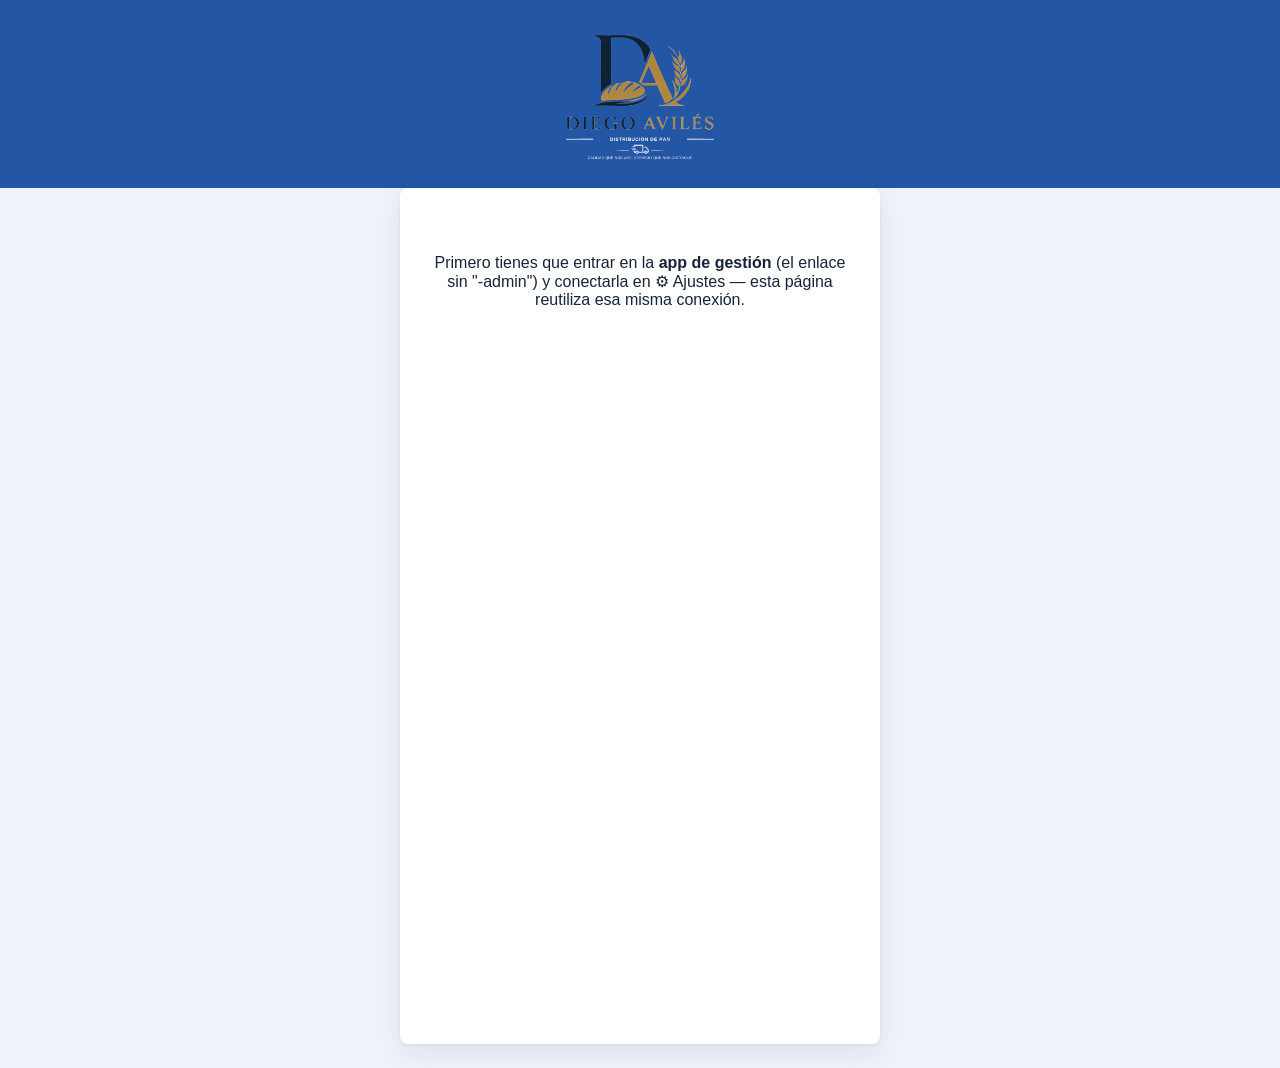
==== pedido-admin.html @ 1615cb94 "Add files via upload" ====
<!DOCTYPE html>
<html lang="es">
<head>
<meta charset="UTF-8">
<meta name="viewport" content="width=device-width, initial-scale=1.0, maximum-scale=1, user-scalable=no">
<title>Diego Avilés · Pedido rápido (admin)</title>
<link rel="icon" href="icon-192.png">
<meta name="theme-color" content="#2456A6">
<link href="https://fonts.googleapis.com/css2?family=IBM+Plex+Mono:wght@400;500;600;700&display=swap" rel="stylesheet">
<link rel="stylesheet" href="styles.css">
<style>
  :root { --font-ui: Arial, Helvetica, 'Liberation Sans', sans-serif; }
  body { padding-bottom: 24px; }
  .pedido-header {
    background: var(--crust);
    padding: 32px 20px 26px;
    display: flex;
    flex-direction: column;
    align-items: center;
    gap: 8px;
  }
  .pedido-header img { height: 130px; }
  main.pedido-main { max-width: 480px; margin: 0 auto; padding: 20px 16px 40px; }

  .aviso-hora {
    background: var(--wheat); color: var(--crust-dark); font-size: 12.5px; font-weight: 600;
    padding: 8px 12px; border-radius: var(--radius); margin: 10px 0;
  }
  .saludo { margin-bottom: 18px; }
  .saludo__nombre { font-size: 20px; font-weight: 700; }
  .saludo__cambiar { font-size: 12px; color: var(--crust-dark); background: none; border: none; text-decoration: underline; margin-top: 4px; }

  .catalogo-titulo { font-size: 22px; font-weight: 700; margin: 6px 0 6px; }
  .lista-categorias { border-top: 1px solid var(--wheat-line); margin-top: 8px; }
  .fila-categoria {
    width: 100%; display: flex; justify-content: space-between; align-items: center;
    padding: 17px 2px; border: none; border-bottom: 1px solid var(--wheat-line);
    background: none; font-size: 16.5px; font-weight: 500; color: var(--ink); text-align: left;
  }
  .fila-categoria:active { background: var(--wheat); }
  .fila-categoria__flecha { color: var(--ink-muted); font-size: 22px; line-height: 1; }

  .categoria-titulo {
    font-size: 20px; font-weight: 800; color: var(--crust-dark); margin: 26px 0 8px;
    padding-bottom: 6px; border-bottom: 2px solid var(--crust);
  }
  .categoria-titulo:first-child { margin-top: 4px; }
  .subcategoria-titulo {
    font-size: 13px; font-weight: 700; color: var(--ink-muted); text-transform: uppercase;
    letter-spacing: 0.4px; margin: 14px 0 2px;
  }
  .producto-fila {
    display: flex; align-items: center; justify-content: space-between;
    padding: 12px 4px; border-bottom: 1px solid var(--wheat-line);
  }
  .producto-fila__nombre { font-weight: 600; font-size: 15px; }
  .producto-fila__precio { font-family: var(--font-data); font-size: 12.5px; color: var(--ink-muted); margin-top: 2px; }
  .producto-stepper { display: flex; align-items: center; gap: 10px; }
  .producto-stepper__btn {
    width: 34px; height: 34px; border-radius: 50%; border: 1px solid var(--crust); background: var(--paper-raised);
    color: var(--crust); font-size: 19px; font-weight: 700; display: flex; align-items: center; justify-content: center;
  }
  .producto-stepper__btn:active { background: var(--wheat); }
  .producto-stepper__val { min-width: 22px; text-align: center; font-family: var(--font-data); font-weight: 700; }

  .carrito-barra {
    position: sticky; bottom: 0; background: var(--paper-raised); border-top: 1px solid var(--wheat-line);
    padding: 14px 16px; margin: 16px -16px -40px; box-shadow: 0 -4px 12px rgba(22,35,58,0.08);
  }
  .carrito-barra__total { display: flex; justify-content: space-between; font-weight: 700; margin-bottom: 10px; }

  .confirmacion { text-align: center; padding: 40px 16px; }
  .confirmacion__icono { font-size: 48px; }
  .confirmacion__num { font-family: var(--font-data); color: var(--ink-muted); }
</style>
</head>
<body>

<div class="pedido-header">
  <img src="logo-full.png" alt="Diego Avilés">
</div>

<main class="pedido-main">

  <!-- PASO 1: elegir cliente + fecha (en vez de teléfono, esto lo usa el admin) -->
  <section id="pantallaSinConfigurar" class="tab--hidden" style="text-align:center; padding:30px 10px;">
    <p>Primero tienes que entrar en la <strong>app de gestión</strong> (el enlace sin "-admin") y conectarla en ⚙ Ajustes — esta página reutiliza esa misma conexión.</p>
  </section>

  <section id="pantallaCliente" class="tab--hidden">
    <h2 style="margin-top:4px;">Pedido rápido (WhatsApp/llamada)</h2>
    <p style="color:var(--ink-muted); font-size:13px; margin-bottom:16px;">Para meter un pedido que te llega fuera de la app, con la misma facilidad que la ve el cliente.</p>

    <label class="field-label" for="selectClienteAdmin">Cliente</label>
    <select id="selectClienteAdmin" class="select-input">
      <option value="">Elige un cliente…</option>
    </select>

    <label class="field-label" for="selectFechaAdmin">Pedido para</label>
    <select id="selectFechaAdmin" class="select-input">
      <option value="manana">Mañana</option>
      <option value="hoy">Hoy</option>
    </select>

    <label class="field-label" for="selectTipoAdmin">Documento</label>
    <select id="selectTipoAdmin" class="select-input">
      <option value="factura">Factura</option>
      <option value="albaran">Albarán (sin factura)</option>
    </select>

    <button class="btn-primary" id="btnContinuarAdmin" style="width:100%; margin-top:8px;">Continuar</button>
    <div class="form-msg" id="msgClienteAdmin"></div>
  </section>

  <!-- PASO 2: catálogo -->
  <section id="pantallaCatalogo" class="tab--hidden">
    <div class="saludo">
      <div class="saludo__nombre" id="saludoNombre"></div>
      <div class="aviso-hora" id="avisoPedidoExistente" style="display:none; background: var(--crust); color: #fff;">✏️ Este cliente ya tiene pedido para esta fecha — puedes añadir, quitar o cambiar cantidades</div>
      <button class="saludo__cambiar" id="btnCambiarCliente">← Elegir otro cliente / fecha</button>
    </div>

    <div id="vistaCategorias"><div class="empty-state">Cargando catálogo…</div></div>

    <div id="vistaProductos" class="tab--hidden">
      <button class="link-btn" id="btnVolverCategorias">← Categorías</button>
      <div id="listaCatalogo"></div>
    </div>

    <div class="carrito-barra">
      <div class="carrito-barra__total"><span>Total</span><span id="carritoTotal">0,00 €</span></div>
      <button class="btn-primary" id="btnVerPedido" style="width:100%;">Ver pedido</button>
    </div>
  </section>

  <!-- PASO 2.5: repaso antes de enviar -->
  <section id="pantallaRepaso" class="tab--hidden">
    <button class="link-btn" id="btnVolverAlCatalogo">← Seguir añadiendo</button>
    <div class="home-welcome" style="padding-top:0; text-align:left;">
      <div class="home-title" id="repasoTitulo">Pedido</div>
    </div>
    <div id="listaRepaso" class="stack"></div>
    <div class="carrito-barra">
      <div class="carrito-barra__total"><span>Total</span><span id="repasoTotal">0,00 €</span></div>
      <button class="btn-primary" id="btnEnviarPedido" style="width:100%;">Guardar pedido</button>
      <div class="form-msg" id="msgPedido"></div>
    </div>
  </section>

  <!-- PASO 3: confirmación -->
  <section id="pantallaConfirmacion" class="tab--hidden confirmacion">
    <div class="confirmacion__icono">✅</div>
    <h2>¡Pedido guardado!</h2>
    <p id="confirmacionTexto"></p>
    <div id="confirmacionDetalle" class="stack" style="text-align:left; margin-top:16px;"></div>
    <p class="confirmacion__num" id="confirmacionNum"></p>
    <button class="btn-secondary" id="btnNuevoPedido" style="margin-top:20px;">Meter otro pedido</button>
  </section>

</main>

<script src="pedido-admin.js"></script>
</body>
</html>
---- styles.css ----
:root {
  --paper: #EEF3FA;
  --paper-raised: #FFFFFF;
  --ink: #16233A;
  --ink-muted: #5C6B80;
  --crust: #2456A6;
  --crust-dark: #17396F;
  --wheat: #DCE6F4;
  --wheat-line: #C3D3E6;
  --ok-green: #2E7D4F;
  --warn-red: #B23A3A;
  --shadow-card: 0 1px 2px rgba(22,35,58,0.06), 0 1px 1px rgba(22,35,58,0.04);
  --font-ui: 'Inter', system-ui, sans-serif;
  --font-data: 'IBM Plex Mono', 'SFMono-Regular', Menlo, monospace;
  --radius: 4px;
}

[data-icon] svg { width: 1em; height: 1em; display: block; }

html[data-tema="oscuro"] {
  --paper: #0F1520;
  --paper-raised: #1A2130;
  --ink: #E7ECF5;
  --ink-muted: #8B96AC;
  --crust: #5B8FE0;
  --crust-dark: #7FA6EA;
  --wheat: #232C40;
  --wheat-line: #2C3650;
  --ok-green: #4CAF6D;
  --warn-red: #E3665F;
  --shadow-card: 0 1px 3px rgba(0,0,0,0.35);
}
html[data-tema="oscuro"] .home-btn--reparto,
html[data-tema="oscuro"] .home-btn--pedidos,
html[data-tema="oscuro"] .home-btn--nuevo,
html[data-tema="oscuro"] .home-btn--clientes,
html[data-tema="oscuro"] .home-btn--factura,
html[data-tema="oscuro"] .home-btn--productos,
html[data-tema="oscuro"] .home-btn--stats,
html[data-tema="oscuro"] .home-btn--empresa {
  background: var(--paper-raised);
}
html[data-tema="oscuro"] .sidebar__brand {
  background: #FFFFFF;
}
html[data-tema="oscuro"] .home-logo {
  background: #FFFFFF;
  padding: 8px 14px;
  border-radius: var(--radius);
}

* { box-sizing: border-box; }

html, body {
  margin: 0;
  padding: 0;
  background: var(--paper);
  color: var(--ink);
  font-family: var(--font-ui);
  -webkit-tap-highlight-color: transparent;
}

body {
  padding-bottom: calc(72px + env(safe-area-inset-bottom));
  min-height: 100vh;
  transition: background-color 0.2s ease, color 0.2s ease;
}
.card, .ticket, .home-btn, .sidebar, .topbar, .tabbar, .modal, .client-row, .product-row {
  transition: background-color 0.2s ease, border-color 0.2s ease, color 0.2s ease;
}

button, input, select { font-family: inherit; }

/* ---------- TOP BAR ---------- */
.topbar {
  position: sticky;
  top: 0;
  z-index: 10;
  display: flex;
  align-items: center;
  justify-content: center;
  position: relative;
  padding: calc(20px + env(safe-area-inset-top)) 18px 20px;
  background: var(--crust);
  color: #FFFFFF;
}
.topbar__brand { display: flex; flex-direction: column; align-items: center; gap: 6px; }
.topbar__logo { height: 190px; width: auto; }
.topbar__title { font-weight: 700; font-size: 16px; letter-spacing: 0.2px; }
.topbar__date {
  font-family: var(--font-data);
  font-size: 11px;
  opacity: 0.85;
  text-transform: capitalize;
}
.desktop-toolbar { display: none; }
.topbar__actions {
  display: flex;
  gap: 6px;
  position: absolute;
  right: 14px;
  top: 50%;
  transform: translateY(-50%);
}
.icon-btn {
  width: 34px; height: 34px;
  border-radius: var(--radius);
  border: 1px solid rgba(255,255,255,0.35);
  background: rgba(255,255,255,0.12);
  color: #FFFFFF;
  font-size: 16px;
  display: flex; align-items: center; justify-content: center;
}
.icon-btn:active { background: rgba(255,255,255,0.25); }

/* ---------- MAIN / TABS ---------- */
main { padding: 16px 16px 24px; max-width: 640px; margin: 0 auto; }
.tab--hidden { display: none !important; }

.section-label {
  font-family: var(--font-data);
  font-size: 11px;
  letter-spacing: 1px;
  text-transform: uppercase;
  color: var(--ink-muted);
  margin: 20px 1px 8px;
  padding-bottom: 4px;
  border-bottom: 1px solid var(--wheat-line);
}
.section-label:first-child { margin-top: 0; }

.stack { display: flex; flex-direction: column; gap: 8px; }

.empty-state {
  padding: 20px 12px;
  text-align: center;
  color: var(--ink-muted);
  font-size: 14px;
  background: var(--paper-raised);
  border: 1px solid var(--wheat-line);
  border-radius: var(--radius);
}

/* ---------- TICKET (reparto de productos) — tabla plana ---------- */
.ticket {
  background: var(--paper-raised);
  border: 1px solid var(--wheat-line);
  border-radius: var(--radius);
  overflow: hidden;
  box-shadow: var(--shadow-card);
}
.ticket-row {
  display: flex;
  justify-content: space-between;
  align-items: baseline;
  padding: 9px 14px;
  border-bottom: 1px solid var(--wheat-line);
  font-size: 14.5px;
}
.ticket-row:nth-child(even) { background: var(--paper); }
.ticket-row:last-child { border-bottom: none; }
.ticket-row__qty {
  font-family: var(--font-data);
  font-weight: 600;
  font-size: 15px;
  color: var(--crust-dark);
  min-width: 34px;
  text-align: right;
}

/* ---------- CARDS (pedidos, clientes por ruta) ---------- */
.card {
  background: var(--paper-raised);
  border: 1px solid var(--wheat-line);
  border-radius: var(--radius);
  padding: 12px 14px;
  box-shadow: var(--shadow-card);
}
.card__top {
  display: flex;
  justify-content: space-between;
  align-items: flex-start;
  gap: 10px;
}
.card__name { font-weight: 600; font-size: 14.5px; }
.card__meta { font-family: var(--font-data); font-size: 11.5px; color: var(--ink-muted); margin-top: 2px; }
.card__products { font-size: 13.5px; color: var(--ink); margin-top: 8px; line-height: 1.5; }
.card__total {
  font-family: var(--font-data);
  font-weight: 700;
  font-size: 15px;
  white-space: nowrap;
}
.card__route {
  display: inline-block;
  font-family: var(--font-data);
  font-size: 11px;
  color: var(--ink-muted);
  margin-top: 6px;
}

/* ---------- ETIQUETA DE ESTADO (cuadrada, plana) ---------- */
.stamp {
  display: inline-block;
  font-family: var(--font-ui);
  font-size: 10.5px;
  font-weight: 700;
  letter-spacing: 0.3px;
  text-transform: uppercase;
  padding: 3px 8px;
  border-radius: 3px;
  color: #FFFFFF;
}
.stamp--pendiente { background: var(--warn-red); }
.stamp--entregado { background: var(--ok-green); }
.stamp--cobrado { background: var(--ok-green); }
.stamp--anulado { background: var(--ink-muted); }

.card__actions { display: flex; gap: 6px; margin-top: 12px; flex-wrap: wrap; }
.chip-btn {
  border: 1px solid var(--crust);
  color: var(--crust-dark);
  background: var(--paper-raised);
  border-radius: var(--radius);
  padding: 7px 12px;
  font-size: 12.5px;
  font-weight: 600;
}
.chip-btn:active { background: var(--wheat); }

/* ---------- INPUTS ---------- */
.search-input, .text-input, .select-input {
  width: 100%;
  padding: 11px 12px;
  border-radius: var(--radius);
  border: 1px solid var(--wheat-line);
  background: var(--paper-raised);
  color: var(--ink);
  font-size: 15px;
  margin-bottom: 12px;
}
select.select-input {
  appearance: none;
  -webkit-appearance: none;
  background-image: linear-gradient(45deg, transparent 50%, var(--ink-muted) 50%), linear-gradient(135deg, var(--ink-muted) 50%, transparent 50%);
  background-position: calc(100% - 18px) center, calc(100% - 13px) center;
  background-size: 5px 5px, 5px 5px;
  background-repeat: no-repeat;
  padding-right: 32px;
}
.select-input--auto { width: auto; flex: 0 0 auto; margin-bottom: 0; }
.filtros-pedidos { display: flex; gap: 8px; margin-bottom: 12px; align-items: stretch; }
.filtros-pedidos .search-input { margin-bottom: 0; flex: 1; }

.field-label {
  display: block;
  font-family: var(--font-data);
  font-size: 11px;
  letter-spacing: 1px;
  text-transform: uppercase;
  color: var(--ink-muted);
  margin: 14px 1px 6px;
}

/* ---------- NUEVO PEDIDO ---------- */
.product-row {
  display: flex;
  align-items: center;
  justify-content: space-between;
  background: var(--paper-raised);
  border: 1px solid var(--wheat-line);
  border-radius: var(--radius);
  padding: 10px 12px;
}
.product-row__name { font-size: 14px; }
.product-row__price { font-family: var(--font-data); font-size: 11.5px; color: var(--ink-muted); }
.stepper { display: flex; align-items: center; gap: 10px; }
.stepper__btn {
  width: 28px; height: 28px;
  border-radius: var(--radius);
  border: 1px solid var(--crust);
  background: var(--paper-raised);
  color: var(--crust-dark);
  font-size: 16px;
  font-weight: 700;
  display: flex; align-items: center; justify-content: center;
}
.stepper__val { font-family: var(--font-data); font-weight: 600; min-width: 20px; text-align: center; }

.new-order-total {
  display: flex; justify-content: space-between; align-items: baseline;
  margin: 16px 1px 14px;
  font-family: var(--font-data);
  font-size: 17px; font-weight: 700;
  border-top: 1px solid var(--wheat-line);
  padding-top: 12px;
}

.btn-primary {
  width: 100%;
  padding: 13px;
  border-radius: var(--radius);
  border: none;
  background: var(--crust);
  color: #FFFFFF;
  font-size: 15px;
  font-weight: 700;
}
.btn-primary:active { background: var(--crust-dark); }
.btn-secondary {
  padding: 11px 14px;
  border-radius: var(--radius);
  border: 1px solid var(--crust);
  background: var(--paper-raised);
  color: var(--crust-dark);
  font-weight: 600;
  font-size: 14px;
}
.form-msg { text-align: center; font-size: 13px; margin-top: 10px; min-height: 18px; color: var(--ink-muted); }
.form-msg.is-error { color: var(--warn-red); }
.form-msg.is-ok { color: var(--ok-green); }

/* ---------- CLIENTES ---------- */
.client-row {
  display: flex; justify-content: space-between; align-items: center;
  background: var(--paper-raised);
  border: 1px solid var(--wheat-line);
  border-radius: var(--radius);
  padding: 11px 14px;
}
.client-row__ruta { font-family: var(--font-data); font-size: 11px; color: var(--ink-muted); }

.link-btn {
  background: none; border: none; color: var(--crust-dark);
  font-weight: 600; font-size: 14px; padding: 6px 0 14px;
}
.date-range { display: flex; align-items: center; gap: 8px; margin-bottom: 12px; }
.date-range input[type="date"] {
  flex: 1;
  padding: 10px;
  border-radius: var(--radius);
  border: 1px solid var(--wheat-line);
  background: var(--paper-raised);
  font-size: 13px;
}
.period-total {
  text-align: right;
  font-family: var(--font-data);
  font-weight: 700;
  font-size: 15px;
  margin-top: 10px;
}

/* ---------- TAB BAR ---------- */
.tabbar {
  position: fixed;
  bottom: 0; left: 0; right: 0;
  display: flex;
  background: var(--paper-raised);
  border-top: 1px solid var(--wheat-line);
  padding-bottom: env(safe-area-inset-bottom);
  z-index: 10;
  max-width: 640px;
  margin: 0 auto;
  box-shadow: 0 0 0 1px var(--wheat-line);
}
.tabbar__item {
  flex: 1;
  border: none;
  background: none;
  display: flex; flex-direction: column; align-items: center; gap: 3px;
  padding: 9px 0 8px;
  color: var(--ink-muted);
  font-size: 10.5px;
  font-weight: 600;
  border-top: 2px solid transparent;
}
.tabbar__icon { font-size: 19px; }
.tabbar__item.is-active { color: var(--crust-dark); border-top-color: var(--crust); }

/* ---------- MODAL ---------- */
.modal-backdrop {
  position: fixed; inset: 0;
  background: rgba(38,34,32,0.55);
  display: flex; align-items: flex-end;
  z-index: 100;
}
.modal {
  background: var(--paper);
  width: 100%;
  border-radius: var(--radius) var(--radius) 0 0;
  padding: 22px 20px calc(24px + env(safe-area-inset-bottom));
  border-top: 3px solid var(--crust);
}
.modal h2 { margin: 0 0 8px; font-size: 18px; }
.modal-help { font-size: 13px; color: var(--ink-muted); line-height: 1.5; margin-bottom: 14px; }
.modal-help code { background: var(--wheat); padding: 1px 5px; border-radius: 3px; font-size: 12px; }

/* ---------- INICIO ---------- */
.home-welcome { text-align: center; padding: 24px 0 4px; }
.home-logo { height: 140px; width: auto; }
.home-title { font-weight: 700; font-size: 18px; margin-top: 6px; }
.home-sub { font-family: var(--font-data); font-size: 11.5px; color: var(--ink-muted); margin-top: 4px; }
.home-grid {
  display: flex;
  flex-direction: column;
  margin-top: 18px;
  border-top: 1px solid var(--wheat-line);
}
.home-btn {
  background: none;
  border: none;
  border-bottom: 1px solid var(--wheat-line);
  border-radius: 0;
  padding: 15px 4px;
  display: flex;
  flex-direction: row;
  align-items: center;
  justify-content: flex-start;
  gap: 14px;
  font-weight: 500;
  font-size: 15.5px;
  color: var(--ink);
  box-shadow: none;
  text-align: left;
  width: 100%;
}
.home-btn::after {
  content: '›';
  margin-left: auto;
  padding-left: 10px;
  color: var(--ink-muted);
  font-size: 21px;
  line-height: 1;
}
.home-btn:active { background: var(--wheat); }
.home-btn__icon { font-size: 19px; display: flex; color: var(--crust); flex-shrink: 0; }
.home-btn__icon svg { width: 20px; height: 20px; }

/* ---------- SELECTOR DE FECHA (Reparto) ---------- */
.date-nav {
  display: flex;
  align-items: stretch;
  justify-content: center;
  gap: 0;
  margin-bottom: 14px;
  border: 1px solid var(--wheat-line);
  border-radius: var(--radius);
  overflow: hidden;
  background: var(--paper-raised);
}
.date-nav__btn {
  width: 40px;
  border: none;
  border-right: 1px solid var(--wheat-line);
  background: var(--paper-raised);
  font-size: 15px;
  color: var(--crust-dark);
}
.date-nav__label {
  flex: 1;
  text-align: center;
  font-family: var(--font-data);
  font-weight: 700;
  font-size: 13.5px;
  background: none;
  border: none;
  border-left: 1px solid var(--wheat-line);
  color: var(--ink);
  padding: 9px 0;
}

/* ---------- INFO DE CLIENTE ---------- */
.client-info {
  font-size: 13.5px;
  color: var(--ink-muted);
  line-height: 1.7;
  margin: 6px 0 4px;
  padding: 10px 12px;
  background: var(--paper-raised);
  border: 1px solid var(--wheat-line);
  border-radius: var(--radius);
}

/* ---------- LAYOUT DE ESCRITORIO (menú lateral) ---------- */
.app-shell { display: flex; min-height: 100vh; }
.sidebar { display: none; }
.main-col { flex: 1; min-width: 0; }

@media (min-width: 900px) {
  body { padding-bottom: 0; }
  .sidebar {
    display: flex;
    flex-direction: column;
    width: 220px;
    flex-shrink: 0;
    background: var(--ink);
    padding: 18px 12px;
    position: sticky;
    top: 0;
    height: 100vh;
  }
  .sidebar__brand { display: flex; align-items: center; background: #FFFFFF; margin: -18px -12px 18px; padding: 14px 16px; }
  .sidebar__logo { height: 42px; width: auto; }
  .sidebar__nav { display: flex; flex-direction: column; gap: 2px; flex: 1; }
  .sidebar__item {
    display: flex; align-items: center; gap: 10px;
    padding: 10px 10px;
    border: none;
    border-radius: var(--radius);
    background: none;
    color: rgba(255,255,255,0.65);
    font-size: 13.5px;
    font-weight: 600;
    text-align: left;
    border-left: 3px solid transparent;
    width: 100%;
  }
  .sidebar__item:hover { background: rgba(255,255,255,0.06); color: #FFFFFF; }
  .sidebar__item.is-active { background: rgba(91,143,224,0.25); color: #FFFFFF; border-left-color: var(--crust); }
  .sidebar__icon { font-size: 17px; width: 20px; text-align: center; }
  .sidebar__item--settings { margin-top: auto; }

  main { max-width: 880px; padding: 28px 32px; }
  .tabbar { display: none; }

  .home-welcome { padding: 6px 0 4px; text-align: left; }

  /* --- Lienzo gris + contenido como una "hoja" centrada, tipo Word/
     programa de contabilidad, en vez de estirar el diseño de móvil --- */
  body { background: var(--paper); }
  main {
    background: var(--paper-raised);
    border-radius: 8px;
    margin: 20px auto;
    box-shadow: 0 1px 3px rgba(22,35,58,0.08), 0 10px 28px rgba(22,35,58,0.07);
    min-height: calc(100vh - 44px);
  }
}

/* ---------- INICIO: tarjetas a color por sección ---------- */
.home-btn--reparto, .home-btn--pedidos, .home-btn--nuevo, .home-btn--clientes,
.home-btn--factura, .home-btn--empresa, .home-btn--productos, .home-btn--stats {
  background: none;
}

/* ---------- BÚSQUEDA GLOBAL (Inicio) ---------- */
.global-search { margin: 18px 0 4px; }
#resultadosBusquedaGlobal:not(:empty) { margin-top: 10px; }

/* ---------- MIGAS DE PAN ---------- */
.breadcrumb {
  display: flex;
  align-items: center;
  flex-wrap: wrap;
  gap: 4px;
  margin-bottom: 14px;
  font-size: 12.5px;
}
.breadcrumb button {
  background: none;
  border: none;
  color: var(--crust-dark);
  font-weight: 600;
  font-size: 12.5px;
  padding: 2px 0;
}
.breadcrumb__sep { color: var(--ink-muted); }
.breadcrumb__current { color: var(--ink-muted); font-weight: 600; }

/* ---------- BADGE DE CONTADOR (tarjetas de Inicio) ---------- */
.home-btn { position: relative; }
.home-btn__badge {
  position: absolute;
  top: 50%;
  right: 30px;
  transform: translateY(-50%);
  font-family: var(--font-data);
  font-size: 10px;
  font-weight: 700;
  padding: 2px 7px;
  border-radius: 999px;
  background: var(--crust);
  color: #FFFFFF;
}
.home-btn__badge:empty { display: none; }

/* ---------- FECHA EN EL MENÚ LATERAL (debajo de Modo oscuro) ---------- */
.sidebar__date {
  font-family: var(--font-data);
  font-size: 11px;
  color: rgba(255,255,255,0.5);
  text-align: center;
  text-transform: capitalize;
  padding: 10px 8px 4px;
}

/* En móviles muy estrechos, reducimos un poco el logo para que quede aire */
@media (max-width: 380px) {
  .topbar__logo { height: 130px; }
  .topbar__actions { right: 8px; }
}

/* ---------- BOTONES EN ESTADO "CARGANDO" (mientras generan un PDF) ---------- */
.btn-primary:disabled, .btn-secondary:disabled, .chip-btn:disabled {
  opacity: 0.55;
  cursor: wait;
}

/* ---------- RESUMEN DE REPARTO (recuento/recaudación de Hoy y Ayer) ---------- */
.stats-row {
  display: flex;
  gap: 8px;
  margin-bottom: 16px;
}
.stats-row__item {
  flex: 1;
  background: var(--paper-raised);
  border: 1px solid var(--wheat-line);
  border-radius: var(--radius);
  padding: 12px 8px;
  text-align: center;
  box-shadow: var(--shadow-card);
}
.stats-row__num {
  display: block;
  font-family: var(--font-data);
  font-weight: 700;
  font-size: 17px;
  color: var(--crust-dark);
}
.stats-row__label {
  display: block;
  font-size: 10.5px;
  color: var(--ink-muted);
  margin-top: 2px;
}

/* ---------- RESUMEN DEL DÍA EN INICIO (cuadrícula 2x2) ---------- */
.resumen-inicio {
  display: grid;
  grid-template-columns: 1fr 1fr;
  gap: 8px;
  margin: 16px 0 20px;
}
.resumen-inicio__item {
  background: var(--paper-raised);
  border: 1px solid var(--wheat-line);
  border-radius: var(--radius);
  padding: 12px 12px;
  box-shadow: var(--shadow-card);
}
.resumen-inicio__label {
  display: block;
  font-size: 11px;
  color: var(--ink-muted);
  margin-bottom: 3px;
}
.resumen-inicio__num {
  display: block;
  font-family: var(--font-data);
  font-weight: 700;
  font-size: 18px;
  color: var(--crust-dark);
}
.resumen-inicio__num--alerta {
  color: var(--warn-red);
}
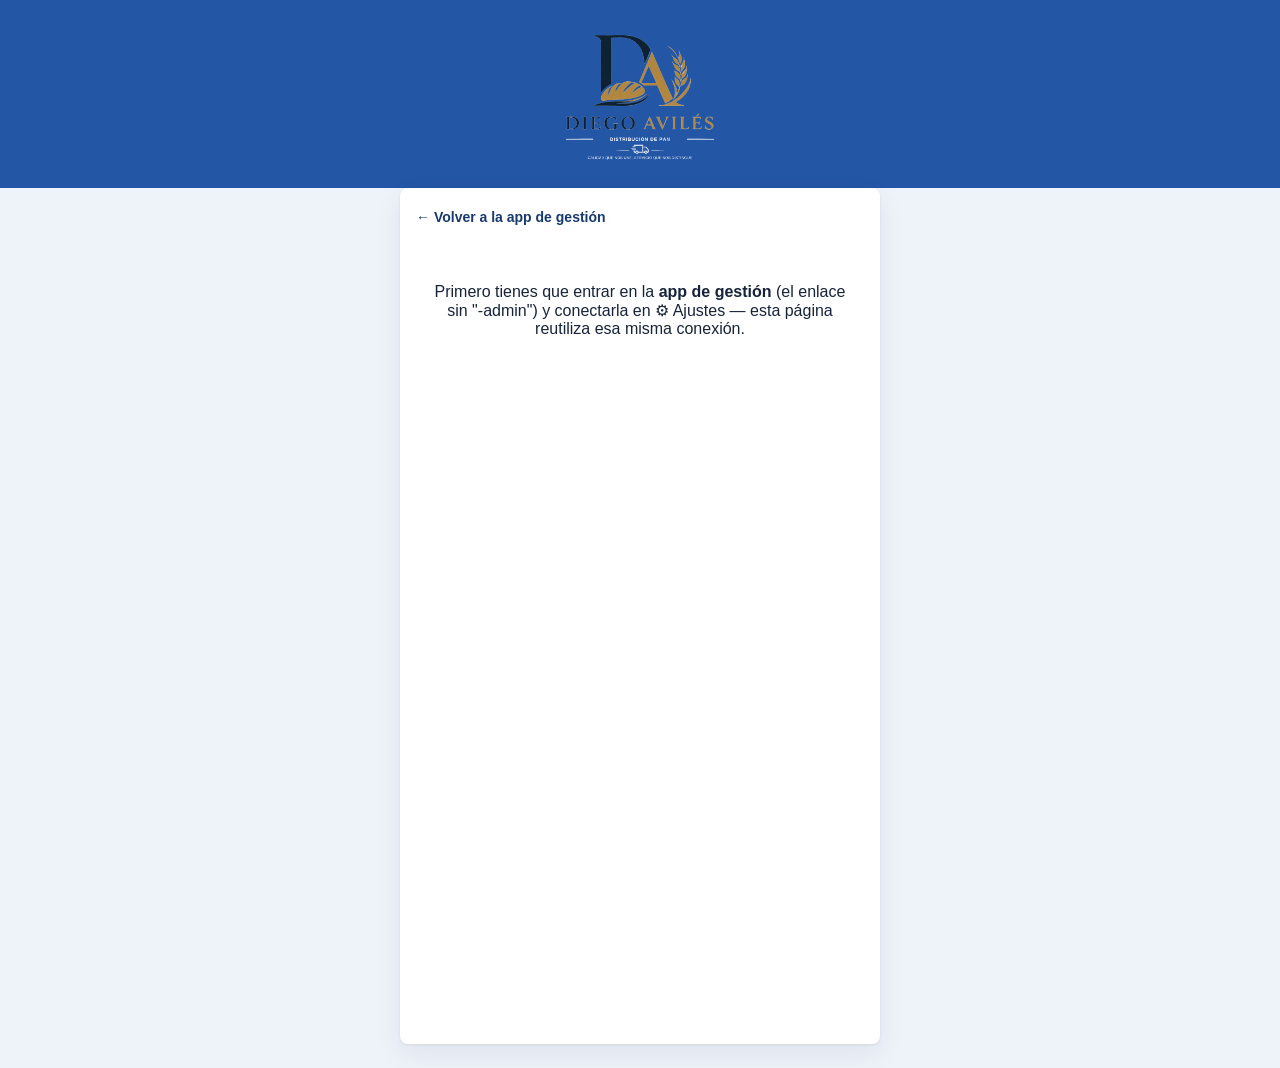
==== commit e3de4412: "Add files via upload" ====
--- a/pedido-admin.html
+++ b/pedido-admin.html
@@ -69,6 +69,7 @@
   }
   .carrito-barra__total { display: flex; justify-content: space-between; font-weight: 700; margin-bottom: 10px; }
 
+  .volver-gestion { display: inline-block; margin-bottom: 12px; font-size: 14px; font-weight: 600; color: var(--crust-dark); text-decoration: none; }
   .confirmacion { text-align: center; padding: 40px 16px; }
   .confirmacion__icono { font-size: 48px; }
   .confirmacion__num { font-family: var(--font-data); color: var(--ink-muted); }
@@ -81,6 +82,8 @@
 </div>
 
 <main class="pedido-main">
+
+  <a class="volver-gestion" href="index.html">← Volver a la app de gestión</a>
 
   <!-- PASO 1: elegir cliente + fecha (en vez de teléfono, esto lo usa el admin) -->
   <section id="pantallaSinConfigurar" class="tab--hidden" style="text-align:center; padding:30px 10px;">
@@ -155,6 +158,7 @@
     <div id="confirmacionDetalle" class="stack" style="text-align:left; margin-top:16px;"></div>
     <p class="confirmacion__num" id="confirmacionNum"></p>
     <button class="btn-secondary" id="btnNuevoPedido" style="margin-top:20px;">Meter otro pedido</button>
+    <a class="btn-secondary" href="index.html" style="display:block; margin-top:10px; text-decoration:none; text-align:center;">Volver a la app de gestión</a>
   </section>
 
 </main>
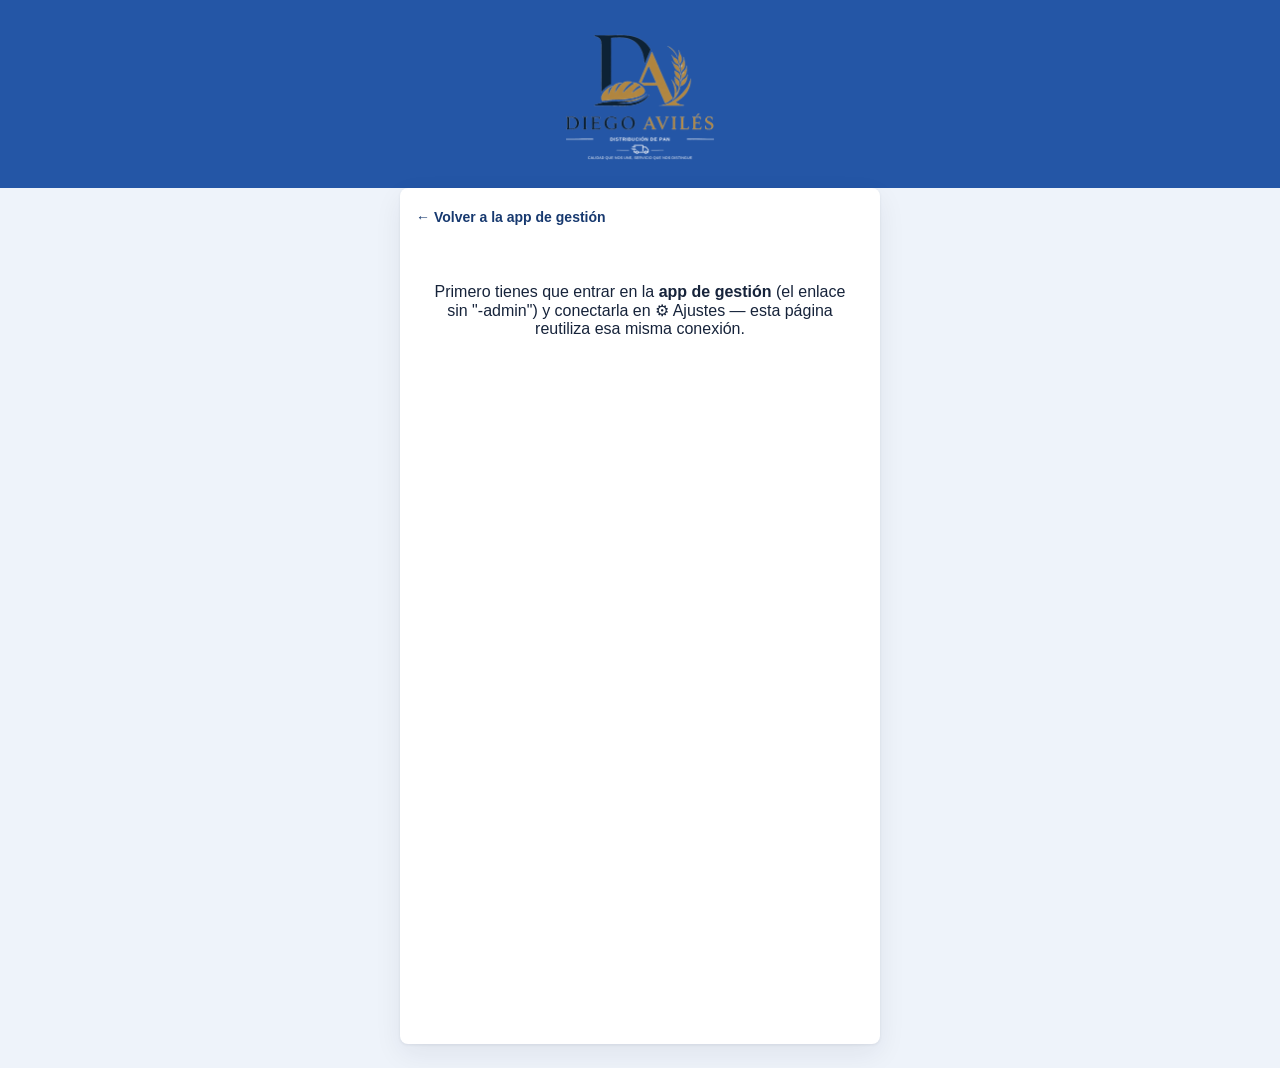
==== commit 8a8a6292: "Add files via upload" ====
--- a/pedido-admin.html
+++ b/pedido-admin.html
@@ -2,7 +2,7 @@
 <html lang="es">
 <head>
 <meta charset="UTF-8">
-<meta name="viewport" content="width=device-width, initial-scale=1.0, maximum-scale=1, user-scalable=no">
+<meta name="viewport" content="width=device-width, initial-scale=1, viewport-fit=cover">
 <title>Diego Avilés · Pedido rápido (admin)</title>
 <link rel="icon" href="icon-192.png">
 <meta name="theme-color" content="#2456A6">
@@ -57,7 +57,7 @@
   .producto-fila__precio { font-family: var(--font-data); font-size: 12.5px; color: var(--ink-muted); margin-top: 2px; }
   .producto-stepper { display: flex; align-items: center; gap: 10px; }
   .producto-stepper__btn {
-    width: 34px; height: 34px; border-radius: 50%; border: 1px solid var(--crust); background: var(--paper-raised);
+    width: 40px; height: 40px; border-radius: 50%; border: 1px solid var(--crust); background: var(--paper-raised);
     color: var(--crust); font-size: 19px; font-weight: 700; display: flex; align-items: center; justify-content: center;
   }
   .producto-stepper__btn:active { background: var(--wheat); }
@@ -163,6 +163,7 @@
 
 </main>
 
+<script src="buscador-clientes.js"></script>
 <script src="pedido-admin.js"></script>
 </body>
 </html>
--- a/styles.css
+++ b/styles.css
@@ -43,11 +43,6 @@
 html[data-tema="oscuro"] .sidebar__brand {
   background: #FFFFFF;
 }
-html[data-tema="oscuro"] .home-logo {
-  background: #FFFFFF;
-  padding: 8px 14px;
-  border-radius: var(--radius);
-}
 
 * { box-sizing: border-box; }
 
@@ -86,14 +81,6 @@
 }
 .topbar__brand { display: flex; flex-direction: column; align-items: center; gap: 6px; }
 .topbar__logo { height: 190px; width: auto; }
-.topbar__title { font-weight: 700; font-size: 16px; letter-spacing: 0.2px; }
-.topbar__date {
-  font-family: var(--font-data);
-  font-size: 11px;
-  opacity: 0.85;
-  text-transform: capitalize;
-}
-.desktop-toolbar { display: none; }
 .topbar__actions {
   display: flex;
   gap: 6px;
@@ -191,13 +178,6 @@
   font-size: 15px;
   white-space: nowrap;
 }
-.card__route {
-  display: inline-block;
-  font-family: var(--font-data);
-  font-size: 11px;
-  color: var(--ink-muted);
-  margin-top: 6px;
-}
 
 /* ---------- ETIQUETA DE ESTADO (cuadrada, plana) ---------- */
 .stamp {
@@ -212,7 +192,6 @@
   color: #FFFFFF;
 }
 .stamp--pendiente { background: var(--warn-red); }
-.stamp--entregado { background: var(--ok-green); }
 .stamp--cobrado { background: var(--ok-green); }
 .stamp--anulado { background: var(--ink-muted); }
 
@@ -222,8 +201,12 @@
   color: var(--crust-dark);
   background: var(--paper-raised);
   border-radius: var(--radius);
-  padding: 7px 12px;
-  font-size: 12.5px;
+  display: inline-flex;
+  align-items: center;
+  text-decoration: none;
+  padding: 9px 14px;
+  min-height: 40px;
+  font-size: 13px;
   font-weight: 600;
 }
 .chip-btn:active { background: var(--wheat); }
@@ -236,7 +219,7 @@
   border: 1px solid var(--wheat-line);
   background: var(--paper-raised);
   color: var(--ink);
-  font-size: 15px;
+  font-size: 16px; /* 16px: así el iPhone no hace zoom al tocar un campo */
   margin-bottom: 12px;
 }
 select.select-input {
@@ -272,11 +255,9 @@
   border-radius: var(--radius);
   padding: 10px 12px;
 }
-.product-row__name { font-size: 14px; }
-.product-row__price { font-family: var(--font-data); font-size: 11.5px; color: var(--ink-muted); }
 .stepper { display: flex; align-items: center; gap: 10px; }
 .stepper__btn {
-  width: 28px; height: 28px;
+  width: 38px; height: 38px;
   border-radius: var(--radius);
   border: 1px solid var(--crust);
   background: var(--paper-raised);
@@ -371,7 +352,7 @@
   display: flex; flex-direction: column; align-items: center; gap: 3px;
   padding: 9px 0 8px;
   color: var(--ink-muted);
-  font-size: 10.5px;
+  font-size: 11px;
   font-weight: 600;
   border-top: 2px solid transparent;
 }
@@ -398,7 +379,6 @@
 
 /* ---------- INICIO ---------- */
 .home-welcome { text-align: center; padding: 24px 0 4px; }
-.home-logo { height: 140px; width: auto; }
 .home-title { font-weight: 700; font-size: 18px; margin-top: 6px; }
 .home-sub { font-family: var(--font-data); font-size: 11.5px; color: var(--ink-muted); margin-top: 4px; }
 .home-grid {
@@ -456,18 +436,6 @@
   background: var(--paper-raised);
   font-size: 15px;
   color: var(--crust-dark);
-}
-.date-nav__label {
-  flex: 1;
-  text-align: center;
-  font-family: var(--font-data);
-  font-weight: 700;
-  font-size: 13.5px;
-  background: none;
-  border: none;
-  border-left: 1px solid var(--wheat-line);
-  color: var(--ink);
-  padding: 9px 0;
 }
 
 /* ---------- INFO DE CLIENTE ---------- */
@@ -666,3 +634,94 @@
 .resumen-inicio__num--alerta {
   color: var(--warn-red);
 }
+
+/* ---------- BUSCADOR DE CLIENTES (caja con sugerencias mientras escribes) ---------- */
+.buscador-cliente {
+  position: relative;
+  margin-bottom: 12px;
+}
+.buscador-cliente__input {
+  margin-bottom: 0;
+  padding-right: 40px;
+}
+.buscador-cliente__limpiar {
+  position: absolute;
+  top: 50%;
+  right: 6px;
+  transform: translateY(-50%);
+  width: 30px;
+  height: 30px;
+  border: none;
+  background: none;
+  color: var(--ink-muted);
+  font-size: 22px;
+  line-height: 1;
+  cursor: pointer;
+}
+.buscador-cliente__limpiar[hidden] { display: none; }
+.buscador-cliente__lista {
+  position: absolute;
+  z-index: 30;
+  left: 0;
+  right: 0;
+  top: calc(100% + 4px);
+  max-height: 260px;
+  overflow-y: auto;
+  background: var(--paper-raised);
+  border: 1px solid var(--wheat-line);
+  border-radius: var(--radius);
+  box-shadow: 0 6px 18px rgba(22,35,58,0.18);
+}
+.buscador-cliente__lista[hidden] { display: none; }
+.buscador-cliente__opcion {
+  padding: 12px 12px;
+  font-size: 15px;
+  color: var(--ink);
+  border-bottom: 1px solid var(--wheat-line);
+  cursor: pointer;
+}
+.buscador-cliente__opcion:last-child { border-bottom: none; }
+.buscador-cliente__opcion:hover,
+.buscador-cliente__opcion.is-activo { background: var(--wheat); }
+.buscador-cliente__vacio {
+  padding: 12px;
+  font-size: 13px;
+  color: var(--ink-muted);
+}
+
+/* ---------- ACCESIBILIDAD Y MÓVIL ---------- */
+/* Cualquier otro campo también a 16px (evita el zoom automático del iPhone) */
+input, select, textarea { font-size: 16px; }
+/* Marca clara de qué botón/campo está enfocado al navegar con teclado */
+:focus-visible { outline: 2px solid var(--crust); outline-offset: 2px; }
+button:focus:not(:focus-visible) { outline: none; }
+/* Quien tenga desactivadas las animaciones en su móvil, no las ve */
+@media (prefers-reduced-motion: reduce) {
+  *, *::before, *::after { animation-duration: 0.01ms !important; transition-duration: 0.01ms !important; scroll-behavior: auto !important; }
+}
+
+/* Selector de fechas de la lista de pedidos: desde — hasta, entre las flechas */
+.date-nav__fechas {
+  flex: 1;
+  display: flex;
+  align-items: center;
+  justify-content: center;
+  gap: 6px;
+  padding: 0 6px;
+  min-width: 0;
+  border-left: 1px solid var(--wheat-line);
+}
+.date-nav__fechas input[type="date"] {
+  flex: 1;
+  min-width: 0;
+  border: none;
+  background: none;
+  font-family: var(--font-data);
+  font-weight: 700;
+  font-size: 13.5px;
+  color: var(--ink);
+  text-align: center;
+  padding: 9px 0;
+}
+.date-nav__fechas span { color: var(--ink-muted); }
+.date-nav__btn:last-child { border-right: none; border-left: 1px solid var(--wheat-line); }
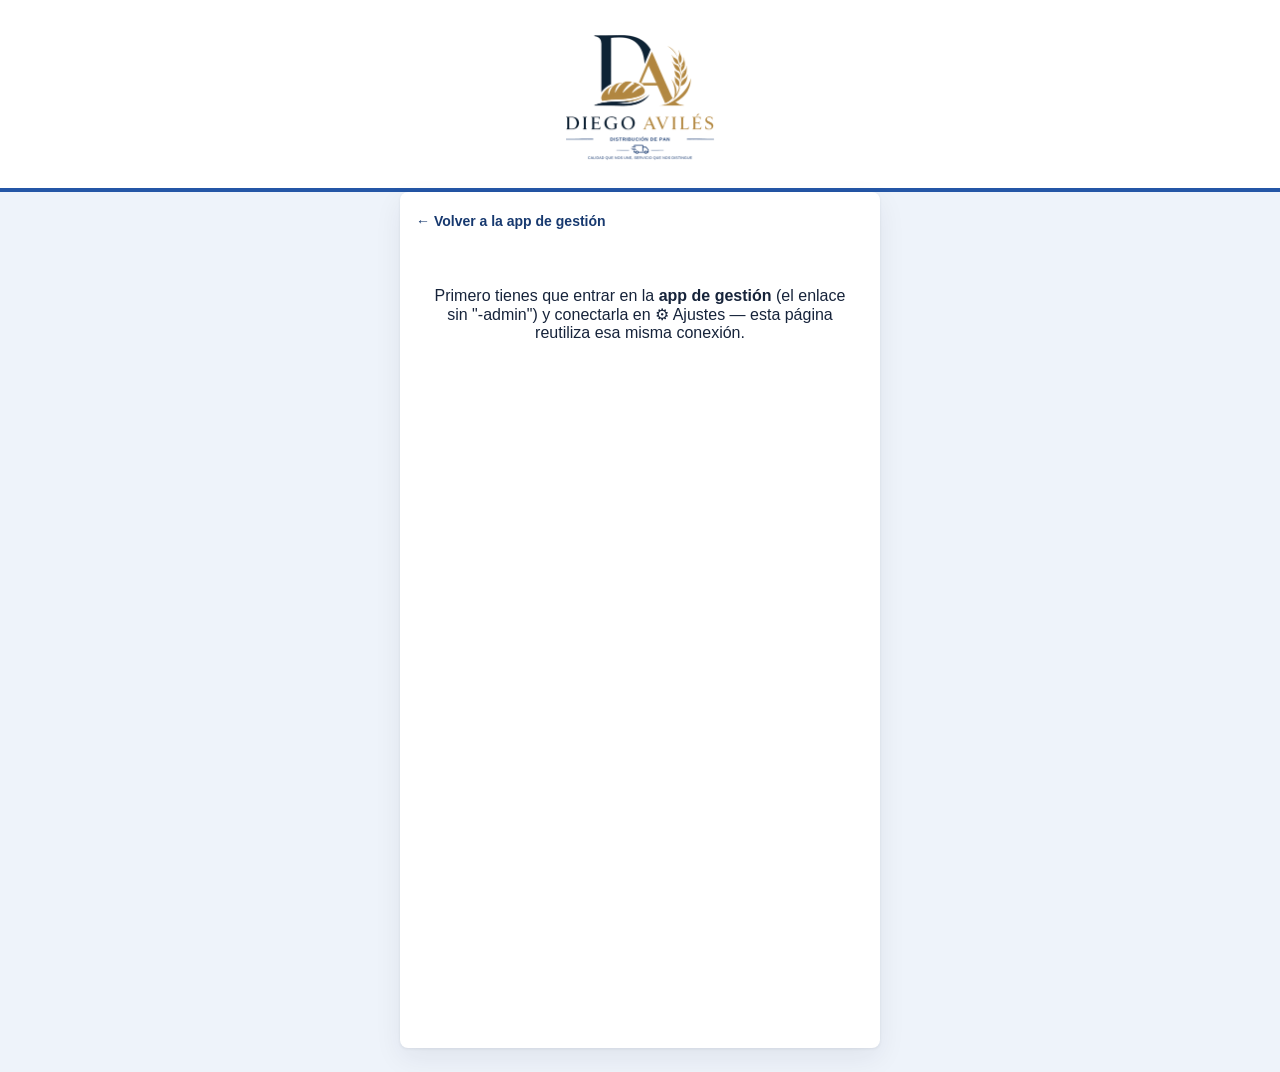
==== commit f3ca37c1: "Add files via upload" ====
--- a/pedido-admin.html
+++ b/pedido-admin.html
@@ -5,14 +5,16 @@
 <meta name="viewport" content="width=device-width, initial-scale=1, viewport-fit=cover">
 <title>Diego Avilés · Pedido rápido (admin)</title>
 <link rel="icon" href="icon-192.png">
-<meta name="theme-color" content="#2456A6">
+<meta name="theme-color" content="#FFFFFF">
+<link rel="apple-touch-icon" href="apple-touch-icon.png">
 <link href="https://fonts.googleapis.com/css2?family=IBM+Plex+Mono:wght@400;500;600;700&display=swap" rel="stylesheet">
 <link rel="stylesheet" href="styles.css">
 <style>
   :root { --font-ui: Arial, Helvetica, 'Liberation Sans', sans-serif; }
   body { padding-bottom: 24px; }
   .pedido-header {
-    background: var(--crust);
+    background: #FFFFFF;
+    border-bottom: 4px solid var(--crust);
     padding: 32px 20px 26px;
     display: flex;
     flex-direction: column;
--- a/styles.css
+++ b/styles.css
@@ -76,8 +76,9 @@
   justify-content: center;
   position: relative;
   padding: calc(20px + env(safe-area-inset-top)) 18px 20px;
-  background: var(--crust);
-  color: #FFFFFF;
+  background: #FFFFFF;               /* blanco siempre (también en modo oscuro), como la barra lateral */
+  border-bottom: 4px solid var(--crust);
+  color: #16233A;
 }
 .topbar__brand { display: flex; flex-direction: column; align-items: center; gap: 6px; }
 .topbar__logo { height: 190px; width: auto; }
@@ -92,13 +93,13 @@
 .icon-btn {
   width: 34px; height: 34px;
   border-radius: var(--radius);
-  border: 1px solid rgba(255,255,255,0.35);
-  background: rgba(255,255,255,0.12);
-  color: #FFFFFF;
+  border: 1px solid #C3D3E6;         /* colores fijos: la barra es blanca en los dos temas */
+  background: #EEF3FA;
+  color: #17396F;
   font-size: 16px;
   display: flex; align-items: center; justify-content: center;
 }
-.icon-btn:active { background: rgba(255,255,255,0.25); }
+.icon-btn:active { background: #DCE6F4; }
 
 /* ---------- MAIN / TABS ---------- */
 main { padding: 16px 16px 24px; max-width: 640px; margin: 0 auto; }
